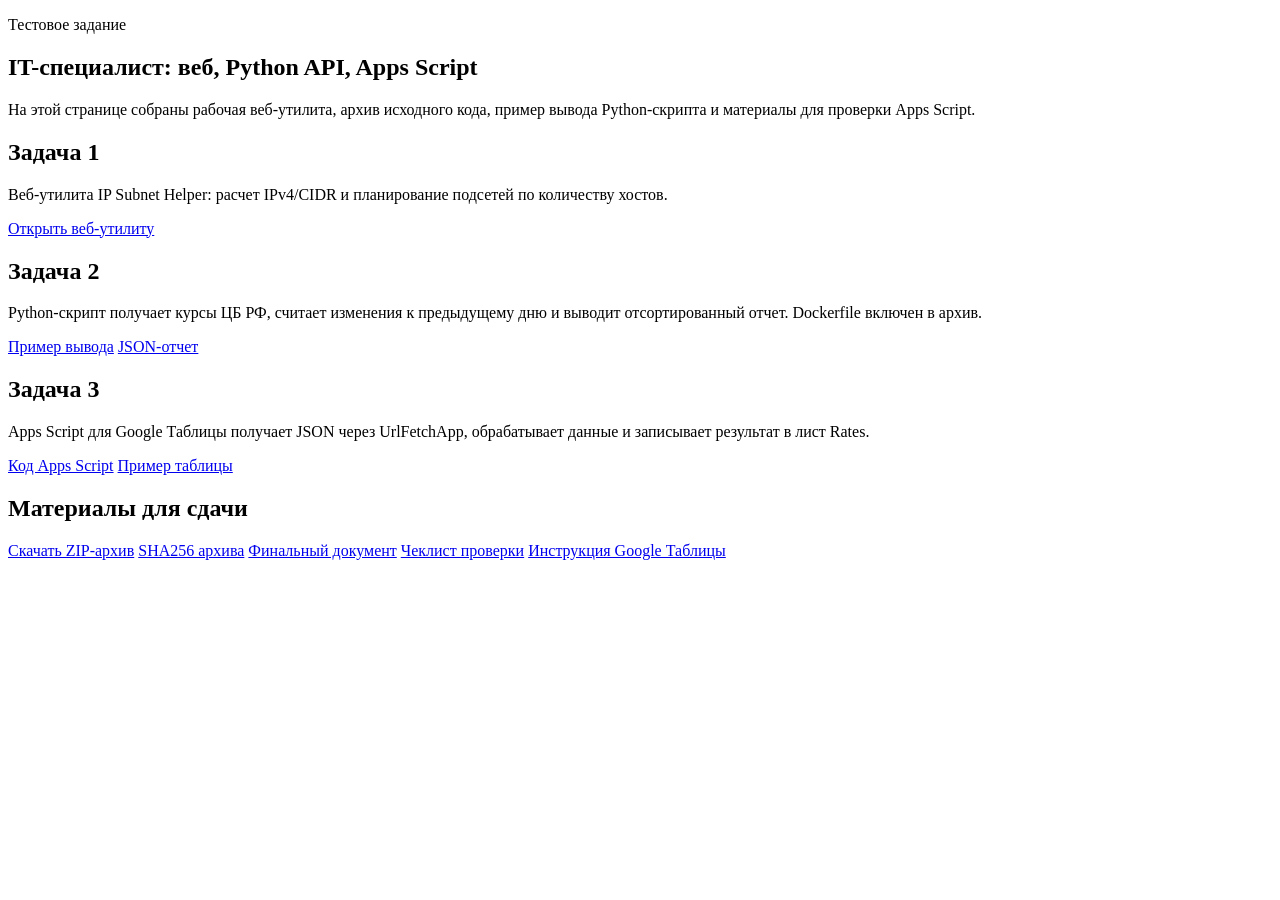
==== presentation_site/public/index.html @ 55ad231f "Deploy presentation to server" ====
<!doctype html>
<html lang="ru">
  <head>
    <meta charset="UTF-8" />
    <meta name="viewport" content="width=device-width, initial-scale=1.0" />
    <title>Тестовое задание IT-специалист</title>
    <link rel="stylesheet" href="/style.css" />
  </head>
  <body>
    <main class="shell">
      <section class="hero">
        <p class="eyebrow">Тестовое задание</p>
        <h1>IT-специалист: веб, Python API, Apps Script</h1>
        <p>
          На этой странице собраны рабочая веб-утилита, архив исходного кода,
          пример вывода Python-скрипта и материалы для проверки Apps Script.
        </p>
      </section>

      <section class="grid">
        <article class="card primary">
          <h2>Задача 1</h2>
          <p>
            Веб-утилита IP Subnet Helper: расчет IPv4/CIDR и планирование
            подсетей по количеству хостов.
          </p>
          <a href="/task1/">Открыть веб-утилиту</a>
        </article>

        <article class="card">
          <h2>Задача 2</h2>
          <p>
            Python-скрипт получает курсы ЦБ РФ, считает изменения к предыдущему
            дню и выводит отсортированный отчет. Dockerfile включен в архив.
          </p>
          <a href="/task2/examples/sample_output.txt">Пример вывода</a>
          <a href="/task2/examples/report.json">JSON-отчет</a>
        </article>

        <article class="card">
          <h2>Задача 3</h2>
          <p>
            Apps Script для Google Таблицы получает JSON через UrlFetchApp,
            обрабатывает данные и записывает результат в лист Rates.
          </p>
          <a href="/task3/Code.gs">Код Apps Script</a>
          <a href="/task3/examples/expected_output.csv">Пример таблицы</a>
        </article>
      </section>

      <section class="links">
        <h2>Материалы для сдачи</h2>
        <div class="link-list">
          <a href="/downloads/itsobes_test_assignment.zip">Скачать ZIP-архив</a>
          <a href="/downloads/itsobes_test_assignment.zip.sha256">SHA256 архива</a>
          <a href="/docs/final_submission.md">Финальный документ</a>
          <a href="/docs/final_checklist.md">Чеклист проверки</a>
          <a href="/docs/google_sheet_setup.md">Инструкция Google Таблицы</a>
        </div>
      </section>
    </main>
  </body>
</html>
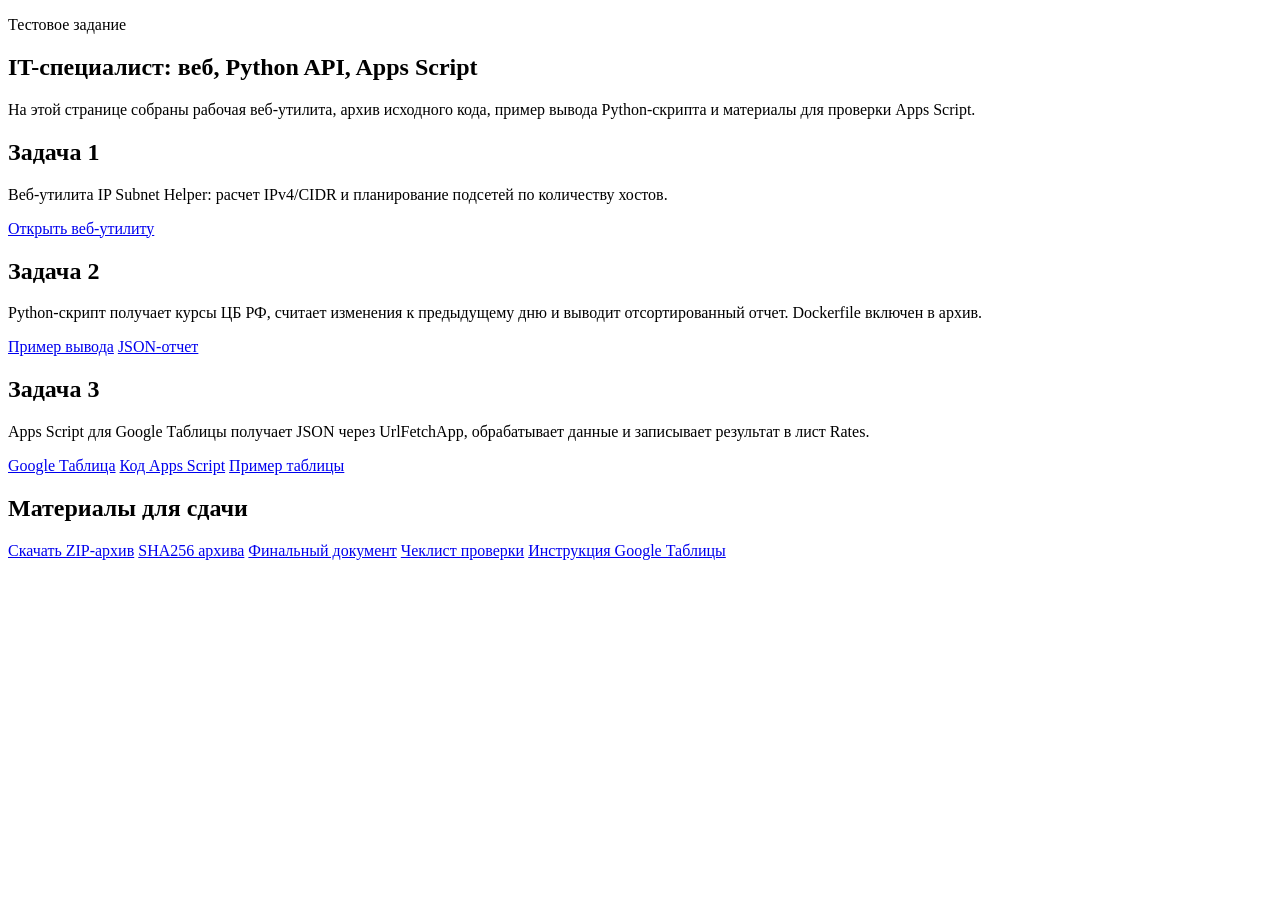
==== commit f5278a65: "Finalize Google Sheet delivery" ====
--- a/presentation_site/public/index.html
+++ b/presentation_site/public/index.html
@@ -43,6 +43,7 @@
             Apps Script для Google Таблицы получает JSON через UrlFetchApp,
             обрабатывает данные и записывает результат в лист Rates.
           </p>
+          <a href="https://docs.google.com/spreadsheets/d/1kdPwyJNoY0iTCd0_MdIvStNLT5dNHc4ydRLRrwywBfE/edit?usp=sharing">Google Таблица</a>
           <a href="/task3/Code.gs">Код Apps Script</a>
           <a href="/task3/examples/expected_output.csv">Пример таблицы</a>
         </article>
